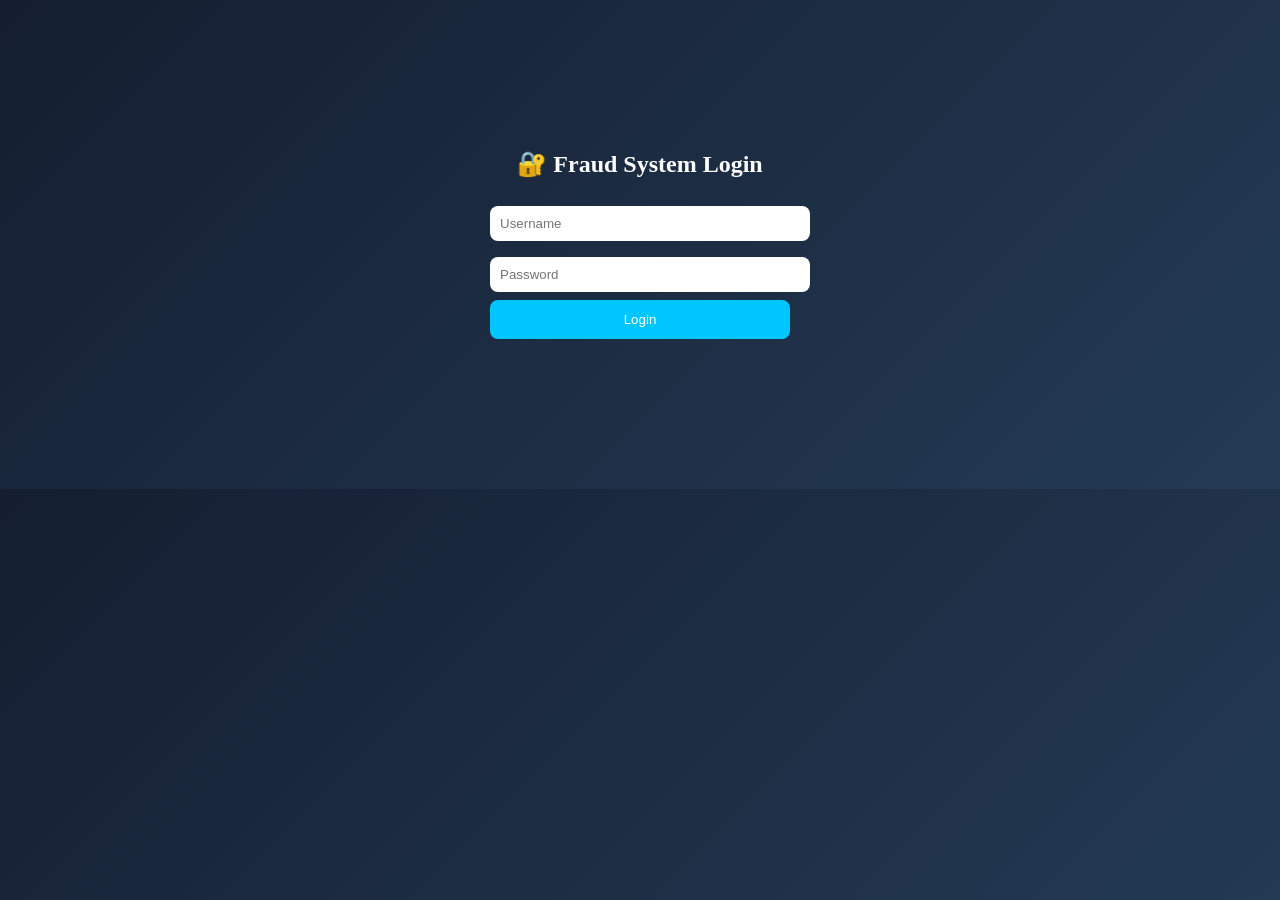
==== index.html @ 982a24ee "Add files via upload" ====
<!DOCTYPE html>
<html>
<head>
    <title>Login</title>
    <link rel="stylesheet" href="style.css">
</head>
<body>

<div class="login-container">
    <h2>🔐 Fraud System Login</h2>

    <input type="text" id="username" placeholder="Username">
    <input type="password" id="password" placeholder="Password">

    <button onclick="login()">Login</button>

    <p id="error"></p>
</div>

<script src="script.js"></script>
</body>
</html>
---- style.css ----
body {
    margin: 0;
    font-family: 'Segoe UI';
    background: linear-gradient(135deg, #141e30, #243b55);
    color: white;
}

h1 {
    text-align: center;
    padding: 20px;
}

.grid {
    display: grid;
    grid-template-columns: repeat(auto-fit, minmax(300px, 1fr));
    padding: 20px;
    gap: 20px;
}

.card {
    background: rgba(255,255,255,0.08);
    backdrop-filter: blur(12px);
    padding: 20px;
    border-radius: 15px;
}

input, select {
    width: 100%;
    padding: 10px;
    margin: 8px 0;
    border-radius: 8px;
    border: none;
}

button {
    width: 100%;
    padding: 12px;
    background: #00c6ff;
    border: none;
    border-radius: 8px;
    color: white;
}

.login-container {
    width: 300px;
    margin: 150px auto;
    text-align: center;
}

.safe { color: #00ff9d; }
.fraud { color: #ff4d4d; }
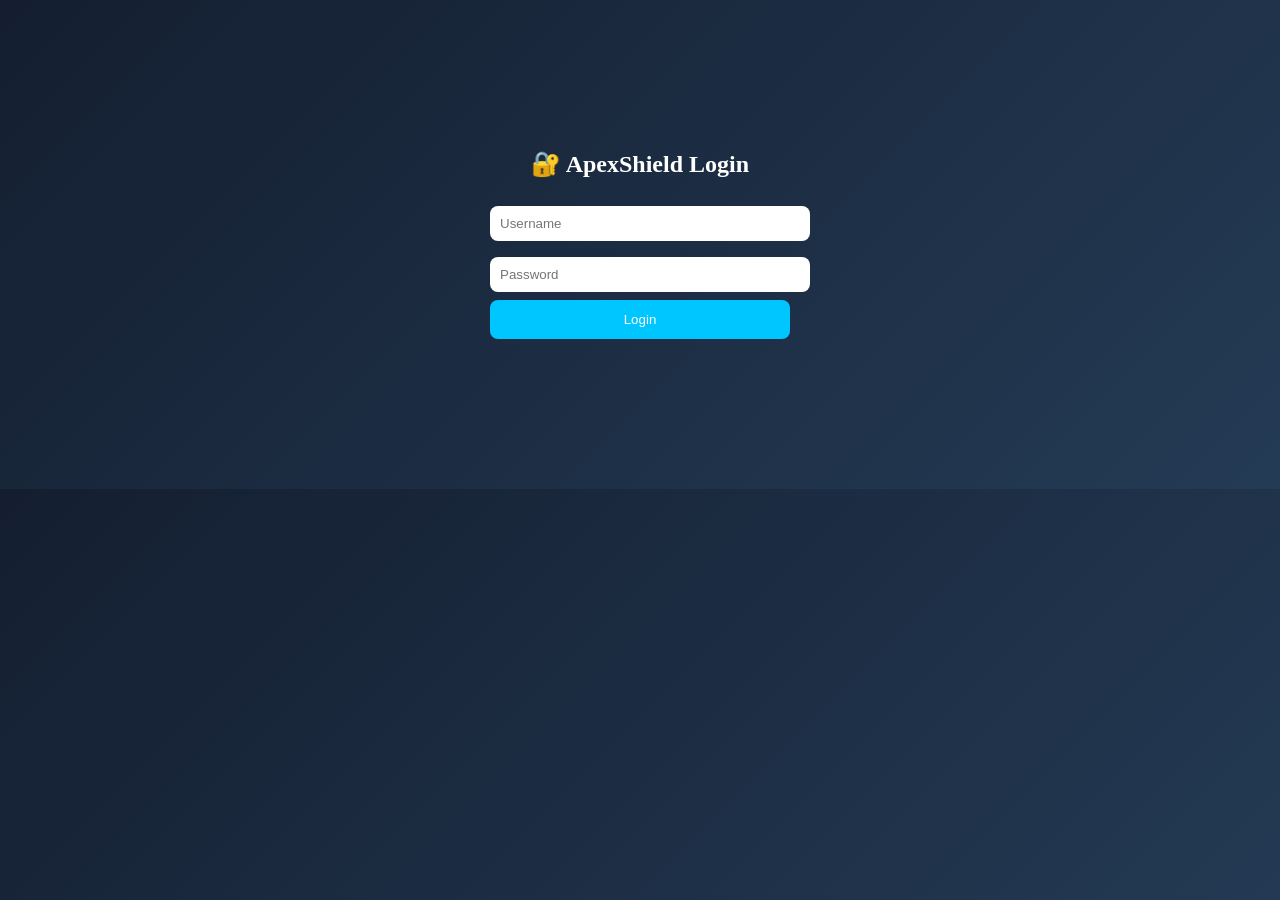
==== commit 3b8d965a: "Update index.html" ====
--- a/index.html
+++ b/index.html
@@ -7,7 +7,7 @@
 <body>
 
 <div class="login-container">
-    <h2>🔐 Fraud System Login</h2>
+    <h2>🔐 ApexShield Login</h2>
 
     <input type="text" id="username" placeholder="Username">
     <input type="password" id="password" placeholder="Password">
@@ -19,4 +19,4 @@
 
 <script src="script.js"></script>
 </body>
-</html>+</html>
